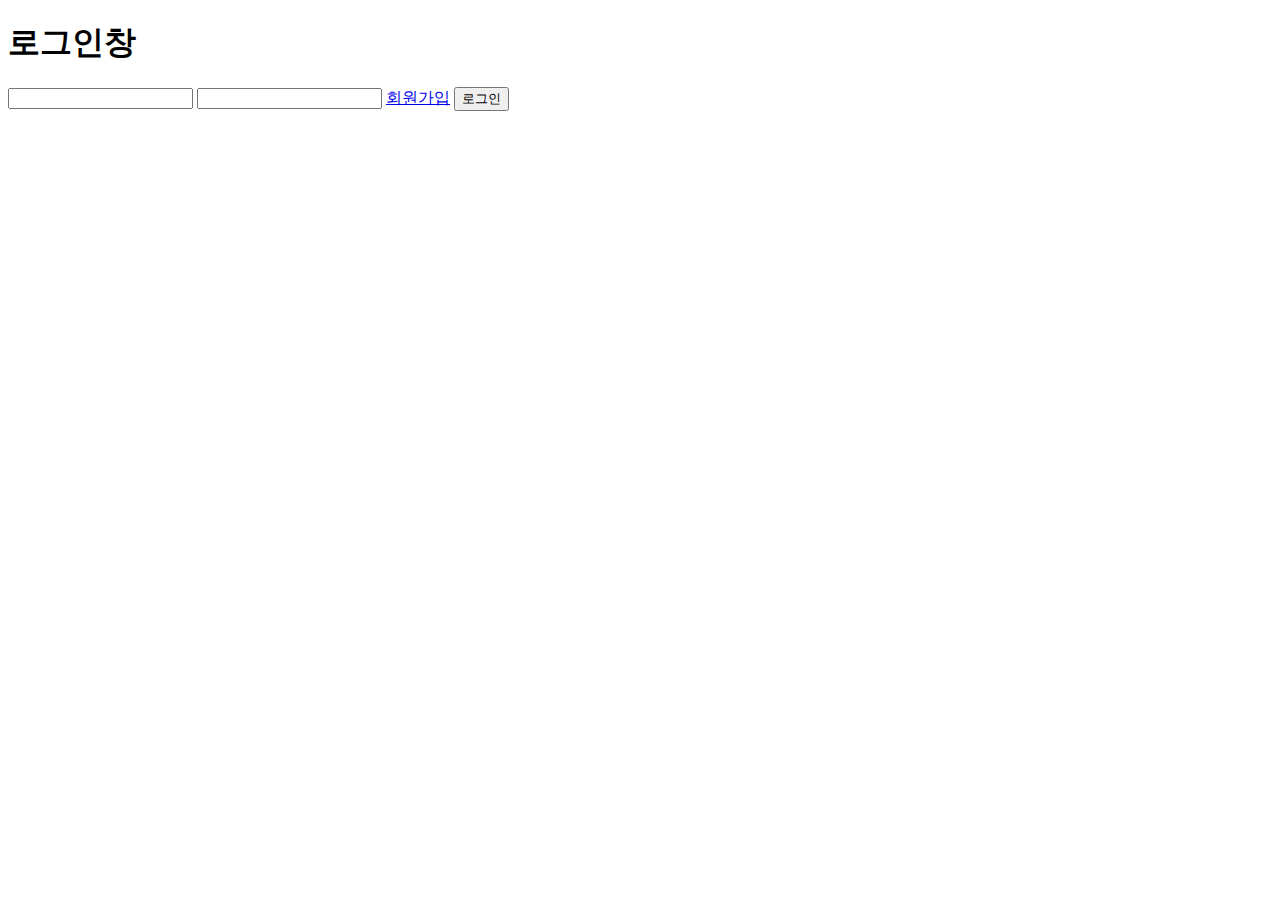
==== src/main/resources/templates/sign-in.html @ c323c731 "Jwt & Entities Updated" ====
<!DOCTYPE html>
<html lang="en">
<head>
    <meta charset="UTF-8">
    <title>Sign-in</title>
</head>
<body>
  <h1>로그인창</h1>
  <form method="post" action="/users/sign-in">
    <input type="email" name="email">
    <input type="password" name="password">
    <a href="/users/sign-up">회원가입</a>
    <button>로그인</button>
  </form>
</body>
</html>
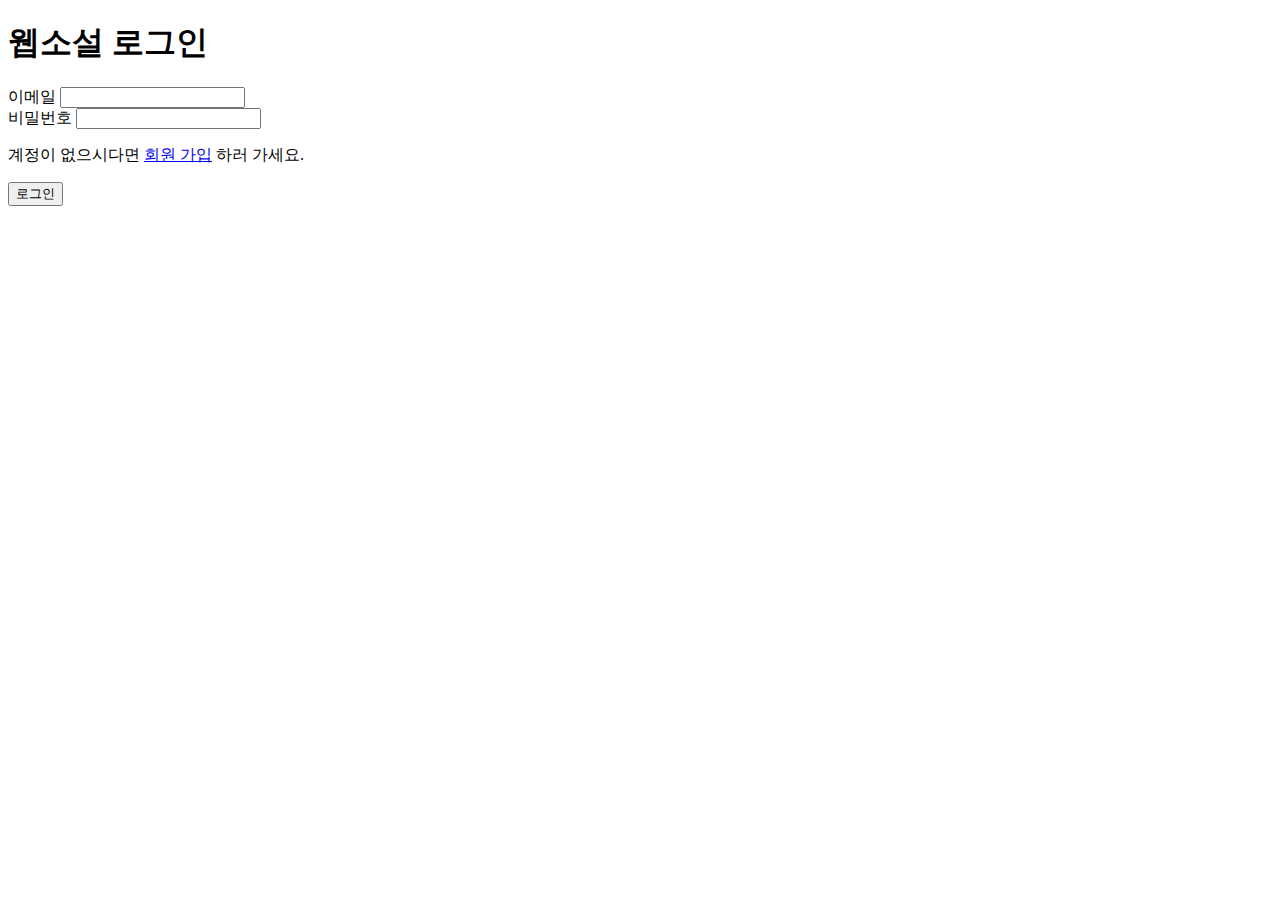
==== commit da8331e8: "Security and admin CRUD working" ====
--- a/src/main/resources/templates/sign-in.html
+++ b/src/main/resources/templates/sign-in.html
@@ -1,16 +1,29 @@
 <!DOCTYPE html>
-<html lang="en">
+<html lang="ko" xmlns:th="http://www.thymeleaf.org">
 <head>
     <meta charset="UTF-8">
-    <title>Sign-in</title>
+    <title>넘블챌린지 - 로그인</title>
+    <link rel="stylesheet" th:href="@{/css/sign.css}">
 </head>
 <body>
-  <h1>로그인창</h1>
-  <form method="post" action="/users/sign-in">
-    <input type="email" name="email">
-    <input type="password" name="password">
-    <a href="/users/sign-up">회원가입</a>
-    <button>로그인</button>
+  <h1>웹소설 로그인</h1>
+  <form method="post" action="/api/sign-in">
+      <div class="row">
+      <label for="email">이메일</label>
+    <input id="email" type="email" name="email">
+      </div>
+      <div class="row">
+      <label for="password">비밀번호</label>
+    <input id="password" type="password" name="password">
+      </div>
+      <p>계정이 없으시다면 <a href="/users/sign-up">회원 가입</a> 하러 가세요.</p>
+    <button id="submit">로그인</button>
   </form>
+<script>
+    const submitbtn = document.getElementById("submit");
+    submitbtn.addEventListener("click", function(e) {
+        console.dir(e);
+    });
+</script>
 </body>
 </html>